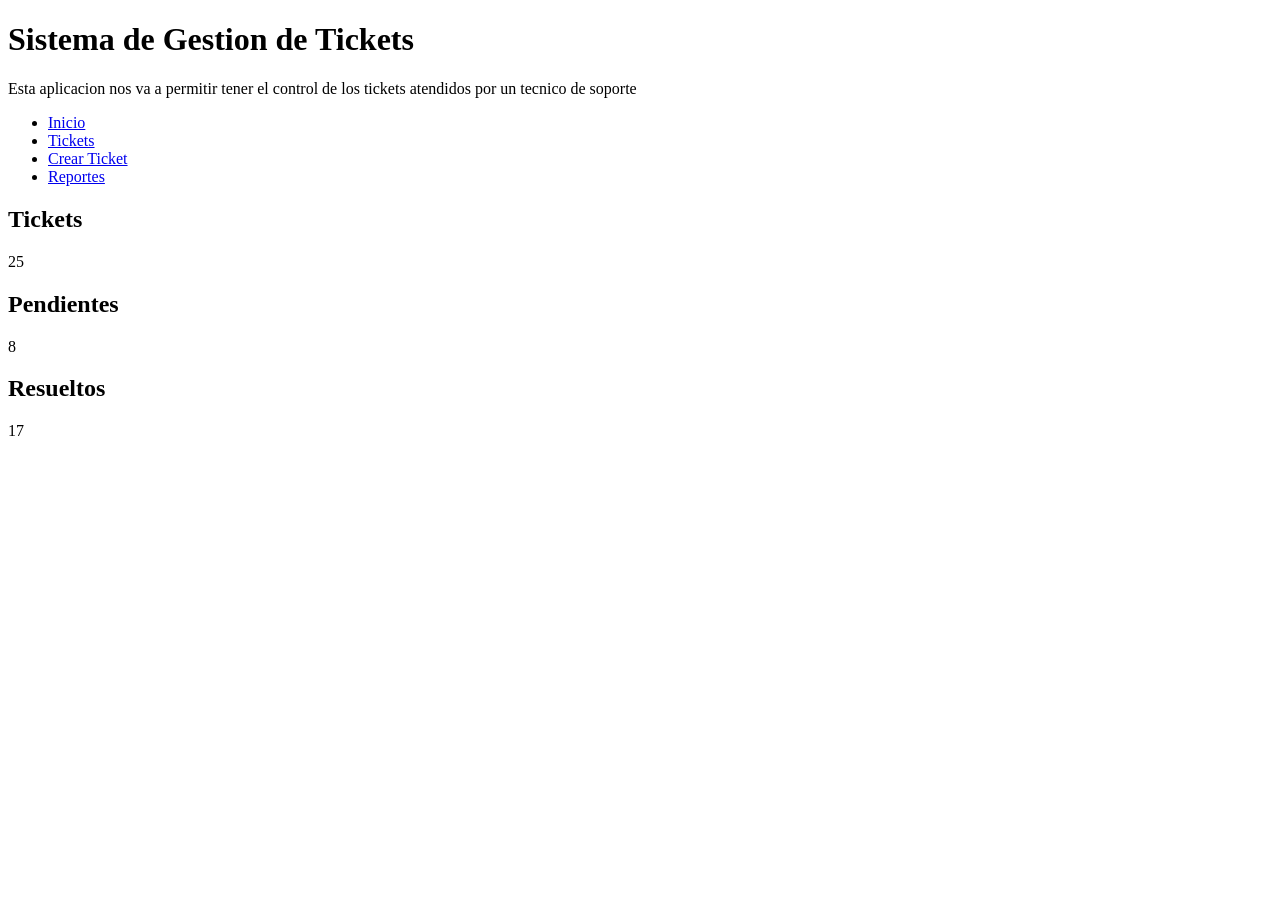
==== templates/index.html @ d218990e "PRIMERA VERSION DEL SISTEMA" ====
<!DOCTYPE html>
<html lang="es">
<head>
    <meta charset="UTF-8">
    <meta name="viewport" content="width=device-width, initial-scale=1.0">
    <title>Sistema de Tickets</title>
    </head>
    <body>
        <h1>Sistema de Gestion de Tickets</h1>
    <p>Esta aplicacion nos va a permitir tener el control de los tickets atendidos por un tecnico de soporte</p>
    <nav>
        <ul>
            <li><a href="#">Inicio</a></li>
            <li><a href="#">Tickets</a></li>
            <li><a href="#">Crear Ticket</a></li>
            <li><a href="#">Reportes</a></li>
        </ul>
    </nav>
    <section>
        <h2>Tickets</h2>
        <p>25</p>
    </section>
    <section>
        <h2>Pendientes</h2>
        <p>8</p>
    </section>
    <section>
        <h2>Resueltos</h2>
        <p>17</p>
    </section>
    </body>
</html>
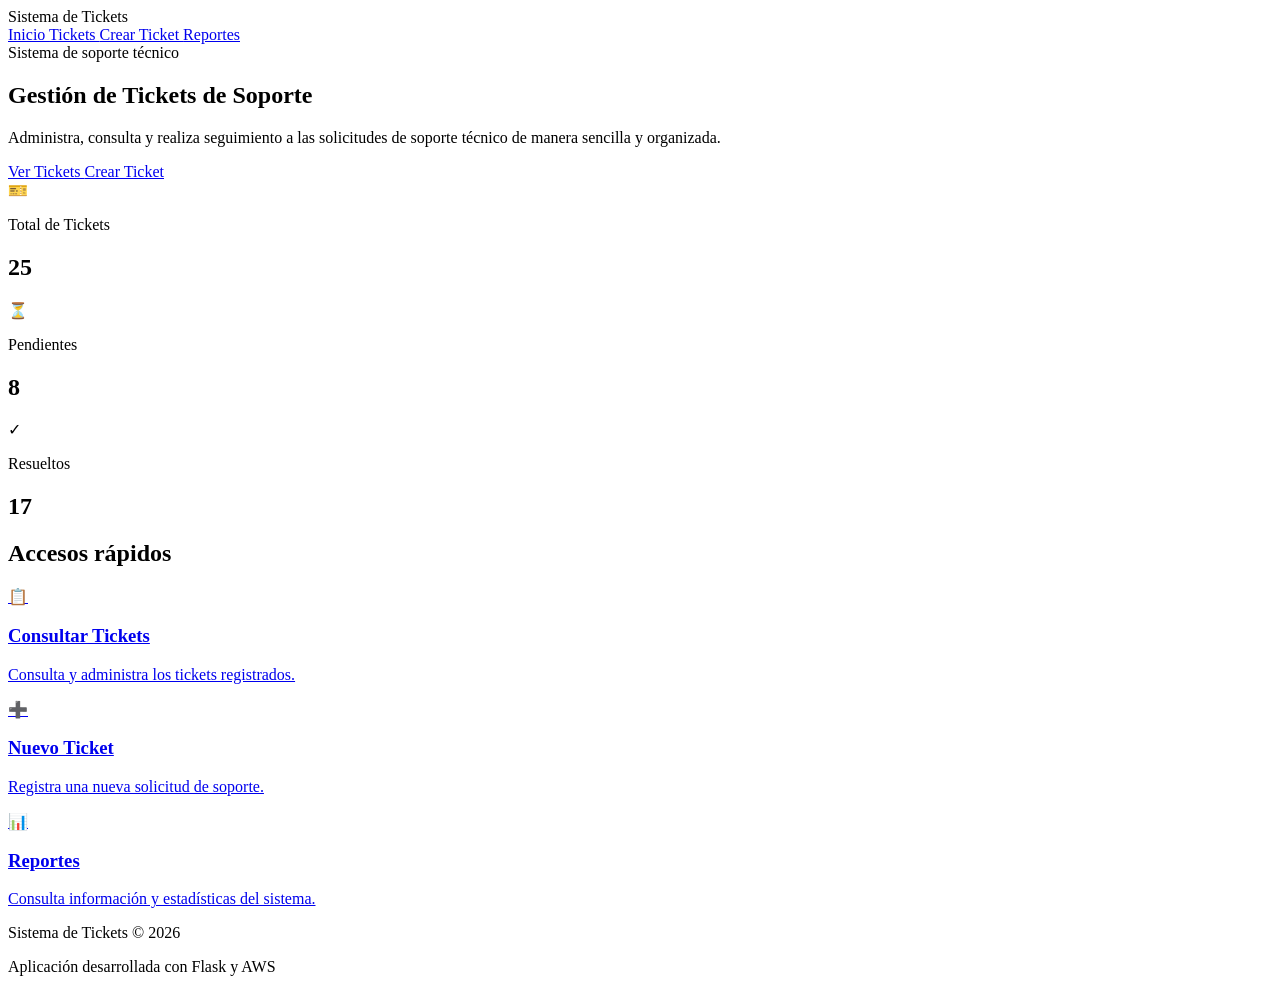
==== commit 61f1d455: "Mejora diseño pagina de inicio" ====
--- a/templates/index.html
+++ b/templates/index.html
@@ -1,32 +1,249 @@
 <!DOCTYPE html>
 <html lang="es">
+
 <head>
     <meta charset="UTF-8">
     <meta name="viewport" content="width=device-width, initial-scale=1.0">
+
     <title>Sistema de Tickets</title>
-    </head>
-    <body>
-        <h1>Sistema de Gestion de Tickets</h1>
-    <p>Esta aplicacion nos va a permitir tener el control de los tickets atendidos por un tecnico de soporte</p>
-    <nav>
-        <ul>
-            <li><a href="#">Inicio</a></li>
-            <li><a href="#">Tickets</a></li>
-            <li><a href="#">Crear Ticket</a></li>
-            <li><a href="#">Reportes</a></li>
-        </ul>
-    </nav>
-    <section>
-        <h2>Tickets</h2>
-        <p>25</p>
-    </section>
-    <section>
-        <h2>Pendientes</h2>
-        <p>8</p>
-    </section>
-    <section>
-        <h2>Resueltos</h2>
-        <p>17</p>
-    </section>
-    </body>
+
+    <link rel="stylesheet" href="{{ url_for('static', filename='css/index.css') }}">
+</head>
+
+<body>
+
+    <!-- Navegación -->
+
+    <header class="navbar">
+
+        <div class="navbar-container">
+
+            <div class="logo">
+                Sistema de Tickets
+            </div>
+
+            <nav>
+
+                <a href="/" class="active">
+                    Inicio
+                </a>
+
+                <a href="/tickets">
+                    Tickets
+                </a>
+
+                <a href="/crear-ticket">
+                    Crear Ticket
+                </a>
+
+                <a href="#">
+                    Reportes
+                </a>
+
+            </nav>
+
+        </div>
+
+    </header>
+
+
+    <!-- Contenido principal -->
+
+    <main class="container">
+
+        <section class="hero">
+
+            <div class="hero-content">
+
+                <span class="badge">
+                    Sistema de soporte técnico
+                </span>
+
+                <h1>
+                    Gestión de Tickets
+                    <span>de Soporte</span>
+                </h1>
+
+                <p>
+                    Administra, consulta y realiza seguimiento
+                    a las solicitudes de soporte técnico de manera
+                    sencilla y organizada.
+                </p>
+
+                <div class="hero-actions">
+
+                    <a href="/tickets" class="btn-primary">
+                        Ver Tickets
+                    </a>
+
+                    <a href="/crear-ticket" class="btn-secondary">
+                        Crear Ticket
+                    </a>
+
+                </div>
+
+            </div>
+
+        </section>
+
+
+        <!-- Estadísticas -->
+
+        <section class="stats">
+
+            <div class="stat-card">
+
+                <div class="stat-icon">
+                    🎫
+                </div>
+
+                <div>
+                    <p class="stat-title">
+                        Total de Tickets
+                    </p>
+
+                    <h2>
+                        25
+                    </h2>
+                </div>
+
+            </div>
+
+
+            <div class="stat-card">
+
+                <div class="stat-icon pending">
+                    ⏳
+                </div>
+
+                <div>
+                    <p class="stat-title">
+                        Pendientes
+                    </p>
+
+                    <h2>
+                        8
+                    </h2>
+                </div>
+
+            </div>
+
+
+            <div class="stat-card">
+
+                <div class="stat-icon resolved">
+                    ✓
+                </div>
+
+                <div>
+                    <p class="stat-title">
+                        Resueltos
+                    </p>
+
+                    <h2>
+                        17
+                    </h2>
+
+                </div>
+
+            </div>
+
+        </section>
+
+
+        <!-- Accesos rápidos -->
+
+        <section class="quick-access">
+
+            <h2>
+                Accesos rápidos
+            </h2>
+
+            <div class="quick-grid">
+
+                <a href="/tickets" class="quick-card">
+
+                    <div class="quick-icon">
+                        📋
+                    </div>
+
+                    <div>
+
+                        <h3>
+                            Consultar Tickets
+                        </h3>
+
+                        <p>
+                            Consulta y administra los tickets registrados.
+                        </p>
+
+                    </div>
+
+                </a>
+
+
+                <a href="/crear-ticket" class="quick-card">
+
+                    <div class="quick-icon">
+                        ➕
+                    </div>
+
+                    <div>
+
+                        <h3>
+                            Nuevo Ticket
+                        </h3>
+
+                        <p>
+                            Registra una nueva solicitud de soporte.
+                        </p>
+
+                    </div>
+
+                </a>
+
+
+                <a href="#" class="quick-card">
+
+                    <div class="quick-icon">
+                        📊
+                    </div>
+
+                    <div>
+
+                        <h3>
+                            Reportes
+                        </h3>
+
+                        <p>
+                            Consulta información y estadísticas del sistema.
+                        </p>
+
+                    </div>
+
+                </a>
+
+            </div>
+
+        </section>
+
+    </main>
+
+
+    <!-- Pie de página -->
+
+    <footer>
+
+        <p>
+            Sistema de Tickets © 2026
+        </p>
+
+        <p>
+            Aplicación desarrollada con Flask y AWS
+        </p>
+
+    </footer>
+
+</body>
+
 </html>
